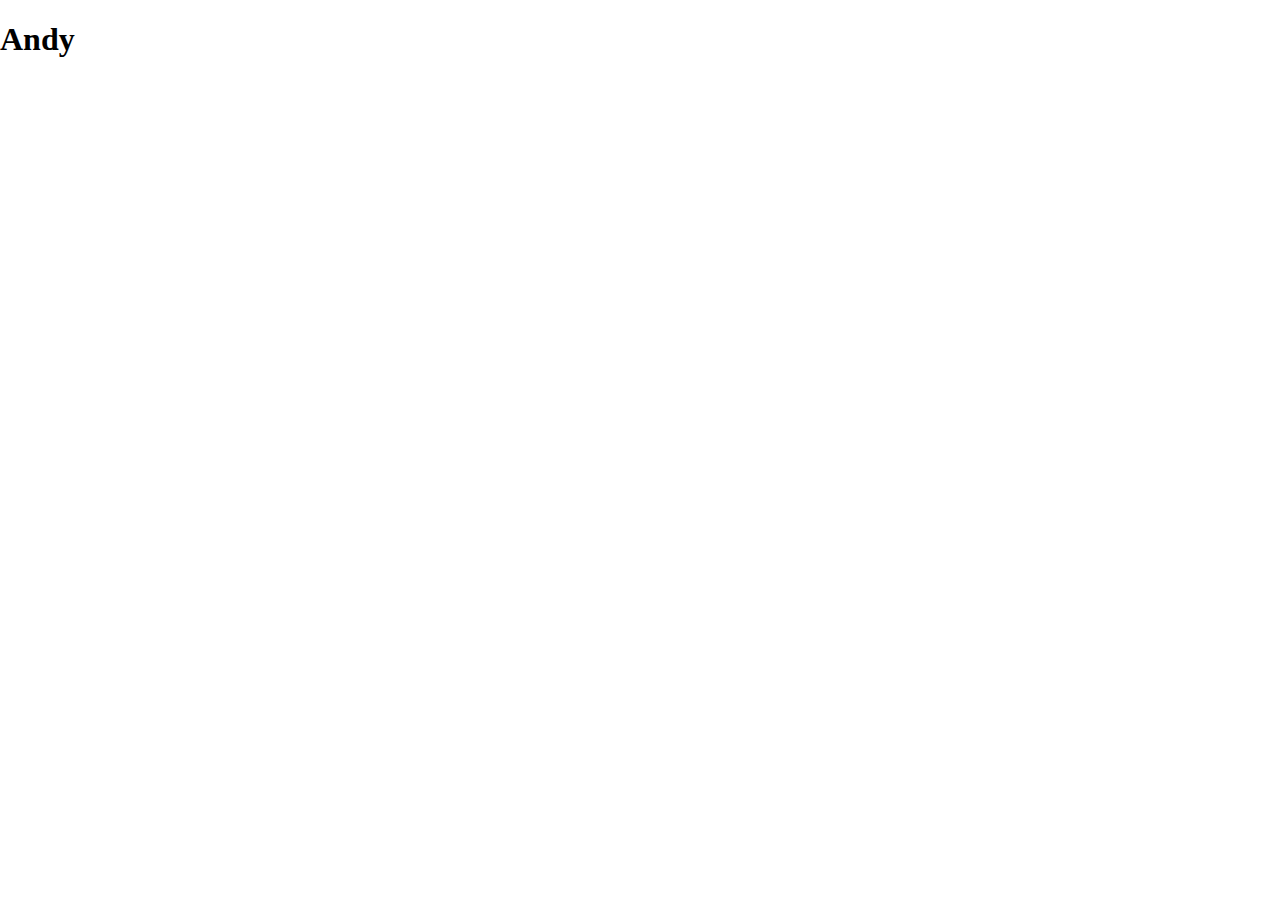
==== index.html @ 250b4c7d "initial commit" ====
<!DOCTYPE html>
<html lang="en-US">
<head>
  <meta charset="UTF-8">
  <meta http-equiv="X-UA-Compatible" content="IE=edge">
  <meta name="viewport" content="width=device-width, initial-scale=1.0">
  <link href="https://cdn.jsdelivr.net/npm/bootstrap@5.1.3/dist/css/bootstrap.min.css" rel="stylesheet" integrity="sha384-1BmE4kWBq78iYhFldvKuhfTAU6auU8tT94WrHftjDbrCEXSU1oBoqyl2QvZ6jIW3" crossorigin="anonymous">
  <link rel="stylesheet" href="style.css">
  <title>Document</title>
</head>
<body>
  <main>
    <h1>Andy</h1>
  </main>
  <footer></footer>
  <script src="https://cdn.jsdelivr.net/npm/bootstrap@5.1.3/dist/js/bootstrap.bundle.min.js" integrity="sha384-ka7Sk0Gln4gmtz2MlQnikT1wXgYsOg+OMhuP+IlRH9sENBO0LRn5q+8nbTov4+1p" crossorigin="anonymous"></script>
</body>
</html>
---- style.css ----
*{
  box-sizing: border-box;
}
html,body,main {
  height: 100%;
  margin: 0;
}
main {
  display: flex;
  flex-direction: column;
}
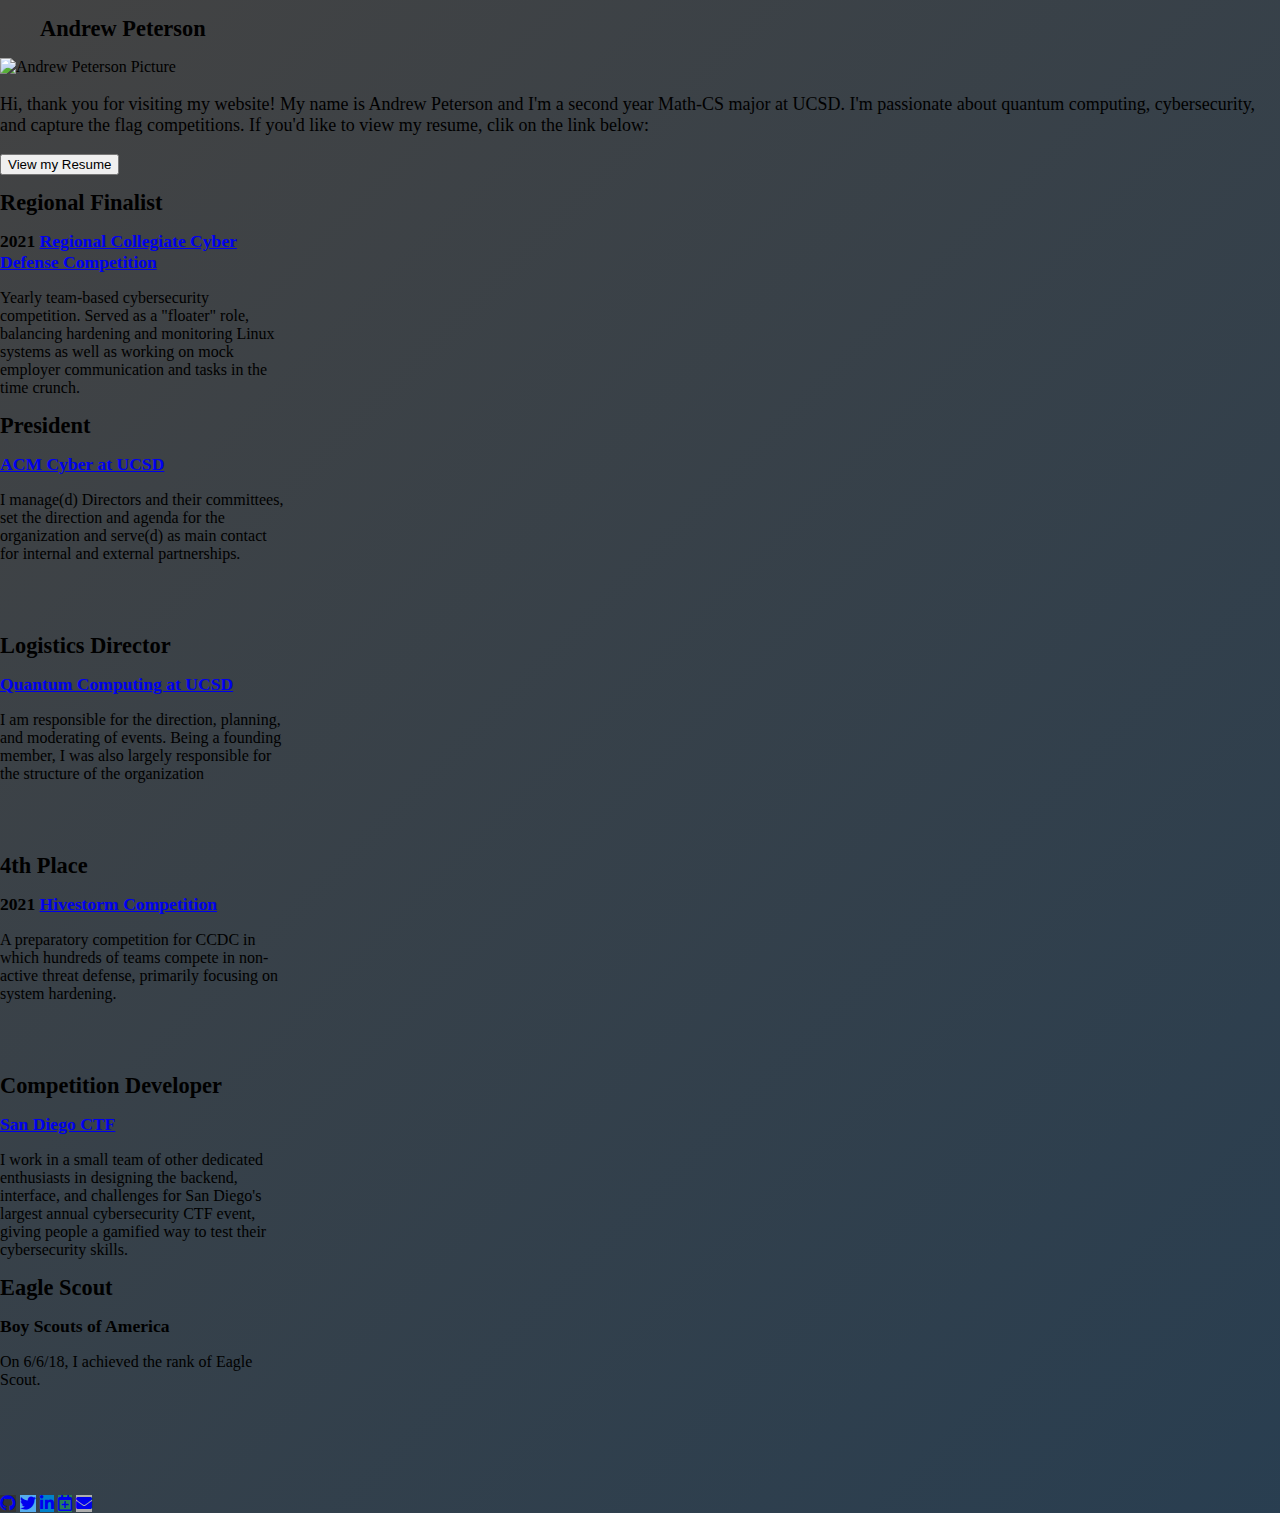
==== commit 68e0383d: "Basic design added" ====
--- a/index.html
+++ b/index.html
@@ -1,18 +1,131 @@
 <!DOCTYPE html>
 <html lang="en-US">
+
 <head>
   <meta charset="UTF-8">
-  <meta http-equiv="X-UA-Compatible" content="IE=edge">
+  <title>Andrew Peterson</title>
+  <link rel="apple-touch-icon" sizes="180x180" href="images/apple-touch-icon.png" />
+  <link rel="icon" type="image/png" sizes="32x32" href="images/favicon-32x32.png" />
+  <link rel="icon" type="image/png" sizes="16x16" href="images/favicon-16x16.png" />
+  <link rel="icon" href="images/favicon.ico" />
+  <meta name="description"
+    content="Personal Website for Andrew C. Peterson. Aspiring Quantum Developer and Cyber Security Enthusiast">
+  <meta name="keywords"
+    content="Andrew, Andy, Peterson, Andy Peterson, Andrew Peterson, Blarthogg, &y, Javascript, Typescript, Qiskit, cyber security, cyber, qcsd, acm, ucsd, linux">
+  <meta name="author" content="Andrew Peterson">
   <meta name="viewport" content="width=device-width, initial-scale=1.0">
-  <link href="https://cdn.jsdelivr.net/npm/bootstrap@5.1.3/dist/css/bootstrap.min.css" rel="stylesheet" integrity="sha384-1BmE4kWBq78iYhFldvKuhfTAU6auU8tT94WrHftjDbrCEXSU1oBoqyl2QvZ6jIW3" crossorigin="anonymous">
+  <link href="https://cdn.jsdelivr.net/npm/bootstrap@5.1.3/dist/css/bootstrap.min.css" rel="stylesheet"
+    integrity="sha384-1BmE4kWBq78iYhFldvKuhfTAU6auU8tT94WrHftjDbrCEXSU1oBoqyl2QvZ6jIW3" crossorigin="anonymous">
+  <link href="https://cdnjs.cloudflare.com/ajax/libs/font-awesome/5.15.1/css/all.min.css" rel="stylesheet" />
+  <link href="https://fonts.googleapis.com/css?family=Roboto:300,400,500,700&display=swap" rel="stylesheet" />
+  <link href="https://cdnjs.cloudflare.com/ajax/libs/mdb-ui-kit/3.10.1/mdb.min.css" rel="stylesheet" />
   <link rel="stylesheet" href="style.css">
-  <title>Document</title>
 </head>
+
 <body>
   <main>
-    <h1>Andy</h1>
+    <div class="page-header">
+      <figure class="text-center">
+        <h1 class="display-1 text-white">Andrew Peterson</h1>
+      </figure>
+    </div>
+    <div class="container bg-dark py-3 rounded">
+      <div class="row">
+        <div class="col text-center ">
+          <img alt="Andrew Peterson Picture" class="img-fluid rounded"
+            src="https://avatars.githubusercontent.com/u/59190348?v=4" width="275" height="275"
+            layout="responsive"></img>
+        </div>
+        <div class="col text-center">
+          <p class="text-white" style="font-size: large;">
+            Hi, thank you for visiting my website! My name is Andrew Peterson and I'm a second year Math-CS major at UCSD. I'm passionate about quantum computing, cybersecurity, and capture the flag competitions. If you'd like to view my resume, clik on the link below:
+          </p>
+          <a href="documents/Resume 1:27:22.pdf" target="_blank" rel="noopener noreferrer">
+            <button class="btn btn-primary">View my Resume</button>
+          </a>
+        </div>
+      </div>
+    </div>
+    <div class="container my-5">
+      <div class="row">
+        <div class="col">
+          <div class="card text-center" style="width: 18rem;">
+            <div class="card-body">
+              <h1 class="card-title">Regional Finalist</h1>
+              <h2 class="card-subtitle">2021 <a href="https://wrccdc.org/seasons/2021/regional-finalists/Western" >Regional Collegiate Cyber Defense Competition</a></h2>
+              <p class="card-text">Yearly team-based cybersecurity competition. Served as a "floater" role, balancing hardening and monitoring Linux systems as well as working on mock employer communication and tasks in the time crunch.</p>
+            </div>
+          </div>
+        </div>
+        <div class="col">
+          <div class="card text-center" style="width: 18rem;">
+            <div class="card-body">
+              <h1 class="card-title">President</h1>
+              <h2 class="card-subtitle"><a href="https://acmucsd.com/communities#Cyber">ACM Cyber at UCSD</a></h2>
+              <p class="card-text">I manage(d) Directors and their committees, set the direction and agenda for the organization and serve(d) as main contact for internal and external partnerships.<br><br><br><br>
+              </p>
+            </div>
+          </div>
+        </div>
+        <div class="col">
+          <div class="card text-center" style="width: 18rem;">
+            <div class="card-body">
+              <h1 class="card-title">Logistics Director</h1>
+              <h2 class="card-subtitle"><a href="https://qc.ucsd.edu/">Quantum Computing at UCSD</a></h2>
+              <p class="card-text">I am responsible for the direction, planning, and moderating of events. Being a founding member, I was also largely responsible for the structure of the organization<br><br><br><br></p>
+            </div>
+          </div>
+        </div>
+      </div>
+      <div class="row">
+        <div class="col">
+          <div class="card text-center" style="width: 18rem;">
+            <div class="card-body">
+              <h1 class="card-title">4th Place</h1>
+              <h2 class="card-subtitle">2021 <a href="https://www.hivestorm.org/index.html">Hivestorm Competition</a></h2>
+              <p class="card-text">A preparatory competition for CCDC in which hundreds of teams compete in non-active threat defense, primarily focusing on system hardening.<br><br><br><br></p>
+            </div>
+          </div>
+        </div>
+        <div class="col">
+          <div class="card text-center" style="width: 18rem;">
+            <div class="card-body">
+              <h1 class="card-title">Competition Developer</h1>
+              <h2 class="card-subtitle"><a href="https://sdc.tf">San Diego CTF</a> </h2>
+              <p class="card-text">I work in a small team of other dedicated enthusiasts in designing the backend, interface, and challenges for San Diego's largest annual cybersecurity CTF event, giving people a gamified way to test their cybersecurity skills.<br><br</p>
+            </div>
+          </div>
+        </div>
+        <div class="col">
+          <div class="card text-center" style="width: 18rem;">
+            <div class="card-body">
+              <h1 class="card-title">Eagle Scout</h1>
+              <h2 class="card-subtitle">Boy Scouts of America</h2>
+              <p class="card-text">On 6/6/18, I achieved the rank of Eagle Scout.<br><br><br><br><br><br><br</p>
+            </div>
+          </div>
+        </div>
+      </div>
+    </div>
   </main>
-  <footer></footer>
-  <script src="https://cdn.jsdelivr.net/npm/bootstrap@5.1.3/dist/js/bootstrap.bundle.min.js" integrity="sha384-ka7Sk0Gln4gmtz2MlQnikT1wXgYsOg+OMhuP+IlRH9sENBO0LRn5q+8nbTov4+1p" crossorigin="anonymous"></script>
+  <footer class="d-flex justify-content-center">
+    <div class="btn-group mt-3">
+      <a class="btn btn-primary" style="background-color: #333333;" href="https://github.com/andypeterson2"
+        role="button"><i class="fab fa-github"></i></a>
+      <a class="btn btn-primary" style="background-color: #55acee;" href="https://twitter.com/blarthogg"
+        role="button"><i class="fab fa-twitter"></i></a>
+      <a class="btn btn-primary" style="background-color: #0082ca;"
+        href="https://www.linkedin.com/in/i-am-andrew-peterson/" role="button"><i class="fab fa-linkedin-in"></i></a>
+      <a class="btn btn-primary" style="background-color: #288055;"
+        href="https://koalendar.com/e/meet-with-andrew-peterson" role="button"><i class="far fa-calendar-plus"></i></a>
+      <a class="btn btn-primary" style="background-color: #adadad;" href="mailto:acpeters@ucsd.edu" role="button"><i
+          class="fas fa-envelope"></i></a>
+    </div>
+  </footer>
+  <script src="https://cdn.jsdelivr.net/npm/bootstrap@5.1.3/dist/js/bootstrap.bundle.min.js"
+    integrity="sha384-ka7Sk0Gln4gmtz2MlQnikT1wXgYsOg+OMhuP+IlRH9sENBO0LRn5q+8nbTov4+1p"
+    crossorigin="anonymous"></script>
+  <script type="text/javascript" src="https://cdnjs.cloudflare.com/ajax/libs/mdb-ui-kit/3.10.1/mdb.min.js"></script>
 </body>
+
 </html>--- a/style.css
+++ b/style.css
@@ -1,11 +1,108 @@
 *{
   box-sizing: border-box;
 }
-html,body,main {
+
+html, body {
   height: 100%;
   margin: 0;
+  padding: 0;
 }
-main {
+
+body {
   display: flex;
   flex-direction: column;
-}+
+  background: linear-gradient(-45deg, #000000,#4b79a1, #283e51, #434343);
+  background-size: 400% 400%;
+  animation: gradient 15s ease infinite;
+}
+
+main {
+  flex: 1;
+}
+
+h1 {
+  display: block;
+  font-size: 1.4em;
+  margin-top: 0.67em;
+  margin-bottom: 0.67em;
+  margin-left: 0;
+  margin-right: 0;
+  font-weight: bold;
+}
+
+h2 {
+  display: block;
+  font-size: 1.1em;
+  margin-top: 0.83em;
+  margin-bottom: 0.83em;
+  margin-left: 0;
+  margin-right: 0;
+  font-weight: bold;
+}
+
+p {
+  display: block;
+  font-size: 1em;
+  margin-top: 1em;
+  margin-bottom: 1em;
+  margin-left: 0;
+  margin-right: 0;
+}
+
+@keyframes gradient {
+    0% {
+        background-position: 0% 50%;
+    }
+    50% {
+        background-position: 100% 50%;
+    }
+    100% {
+        background-position: 0% 50%;
+    }
+}
+.card-block .btn-outline-primary {
+  width: 100%;
+  border-top-left-radius: 0;
+  border-top-right-radius: 0;
+  bottom: 0;
+  left: 0;
+  position: absolute;
+}
+
+/* Flip Cards CSS */
+.card-container {
+  perspective: 700px;
+}
+.card-flip {
+  position: relative;
+  width: 100%;
+  transform-style: preserve-3d;
+  height: auto;
+  transition: all 0.5s ease-out;
+  background: white;
+  border: none;
+}
+
+.card-flip div {
+  backface-visibility: hidden;
+  transform-style: preserve-3d;
+  height: 100%;
+  width: 100%;
+  border: none;
+}
+
+.card-flip .front {
+  position: relative;
+  z-index: 1;
+}
+
+.card-flip .back {
+  position: relative;
+  z-index: 0;
+  transform: rotateY(-180deg);
+}
+
+.card-container:hover .card-flip {
+  transform: rotateY(180deg);
+}
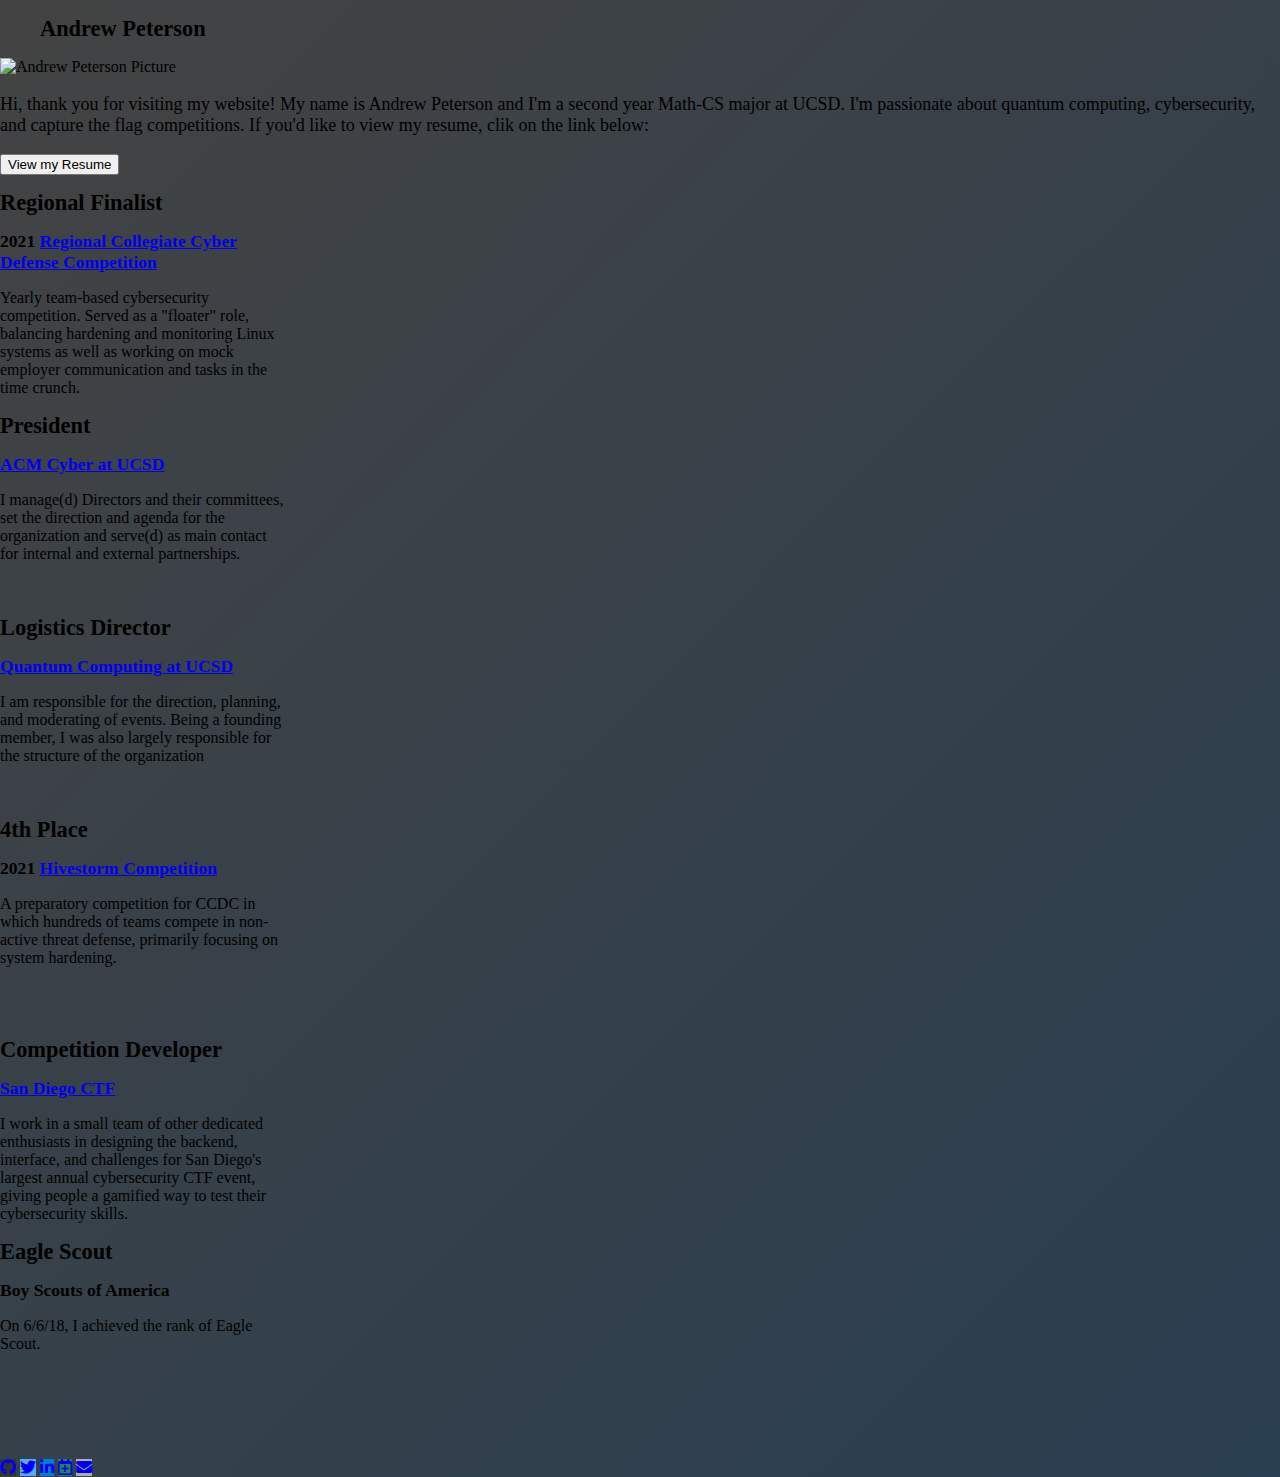
==== commit b280d4f1: "Modified spacing of blocks" ====
--- a/index.html
+++ b/index.html
@@ -62,7 +62,7 @@
             <div class="card-body">
               <h1 class="card-title">President</h1>
               <h2 class="card-subtitle"><a href="https://acmucsd.com/communities#Cyber">ACM Cyber at UCSD</a></h2>
-              <p class="card-text">I manage(d) Directors and their committees, set the direction and agenda for the organization and serve(d) as main contact for internal and external partnerships.<br><br><br><br>
+              <p class="card-text">I manage(d) Directors and their committees, set the direction and agenda for the organization and serve(d) as main contact for internal and external partnerships.<br><br><br>
               </p>
             </div>
           </div>
@@ -72,7 +72,7 @@
             <div class="card-body">
               <h1 class="card-title">Logistics Director</h1>
               <h2 class="card-subtitle"><a href="https://qc.ucsd.edu/">Quantum Computing at UCSD</a></h2>
-              <p class="card-text">I am responsible for the direction, planning, and moderating of events. Being a founding member, I was also largely responsible for the structure of the organization<br><br><br><br></p>
+              <p class="card-text">I am responsible for the direction, planning, and moderating of events. Being a founding member, I was also largely responsible for the structure of the organization<br><br><br></p>
             </div>
           </div>
         </div>
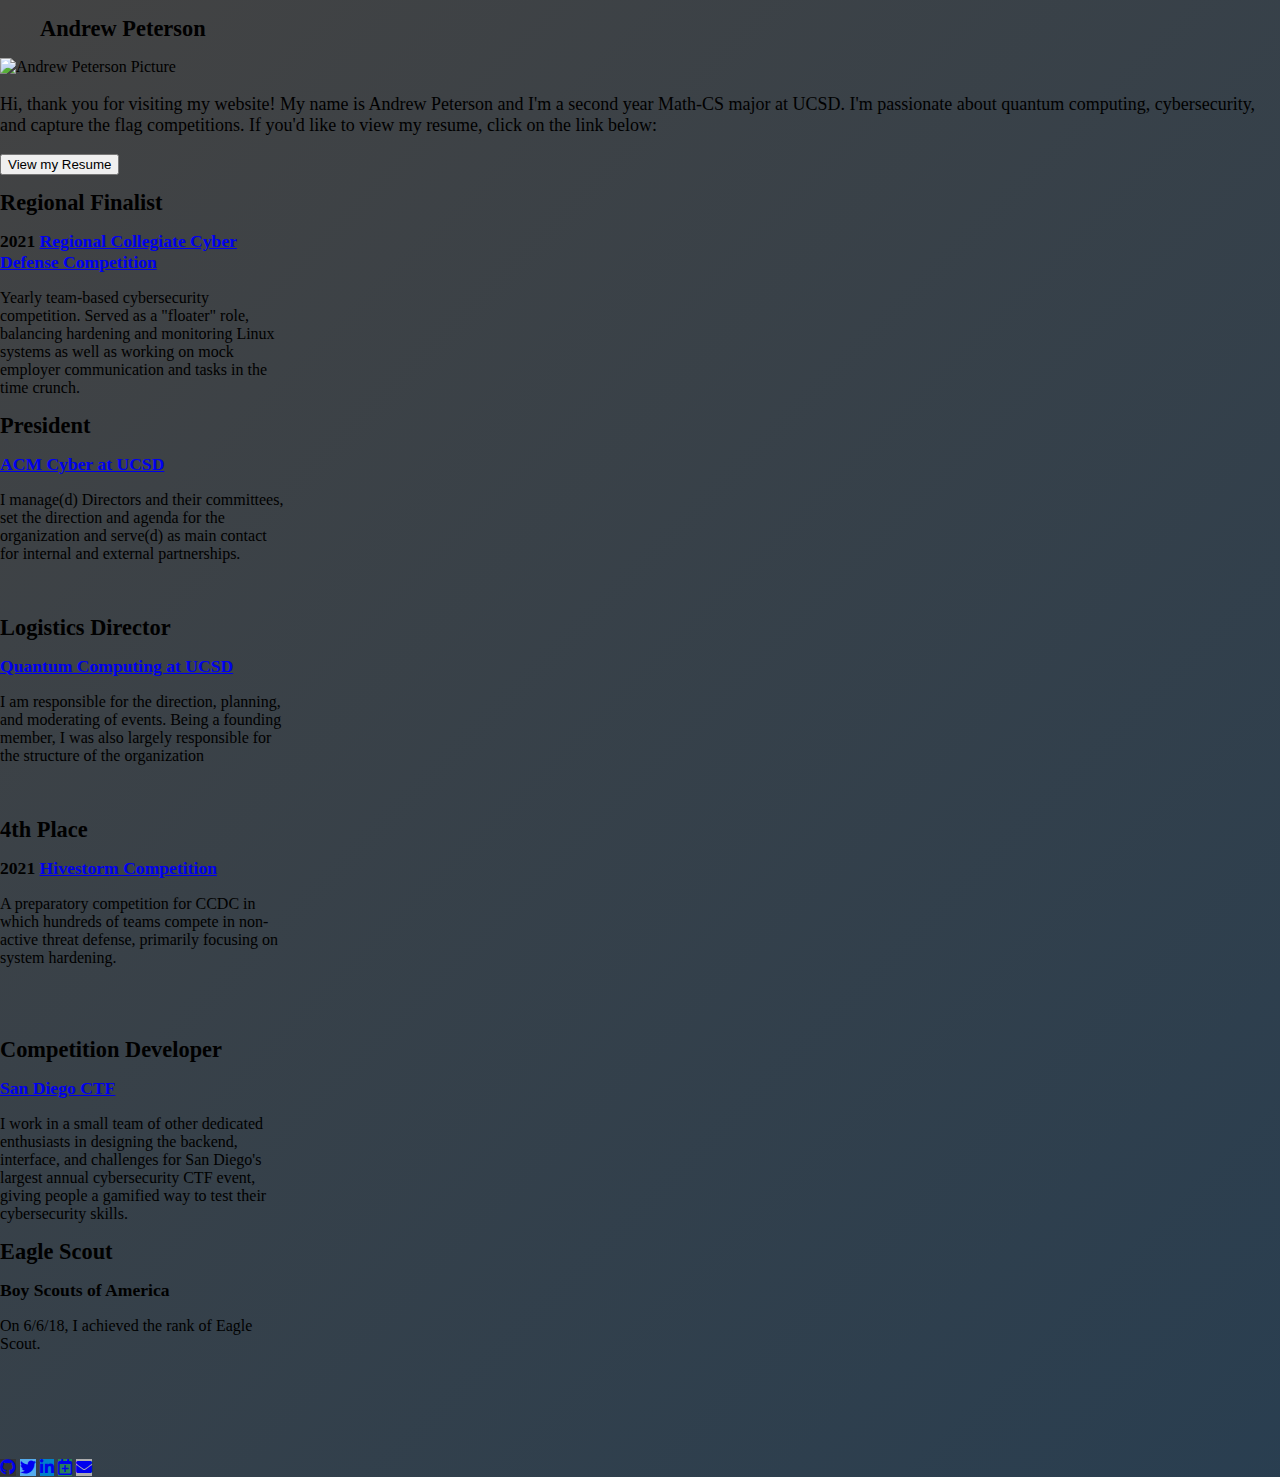
==== commit 3b3ce8ce: "Update index.html" ====
--- a/index.html
+++ b/index.html
@@ -38,7 +38,7 @@
         </div>
         <div class="col text-center">
           <p class="text-white" style="font-size: large;">
-            Hi, thank you for visiting my website! My name is Andrew Peterson and I'm a second year Math-CS major at UCSD. I'm passionate about quantum computing, cybersecurity, and capture the flag competitions. If you'd like to view my resume, clik on the link below:
+            Hi, thank you for visiting my website! My name is Andrew Peterson and I'm a second year Math-CS major at UCSD. I'm passionate about quantum computing, cybersecurity, and capture the flag competitions. If you'd like to view my resume, click on the link below:
           </p>
           <a href="documents/Resume 1:27:22.pdf" target="_blank" rel="noopener noreferrer">
             <button class="btn btn-primary">View my Resume</button>
@@ -128,4 +128,4 @@
   <script type="text/javascript" src="https://cdnjs.cloudflare.com/ajax/libs/mdb-ui-kit/3.10.1/mdb.min.js"></script>
 </body>
 
-</html>+</html>
